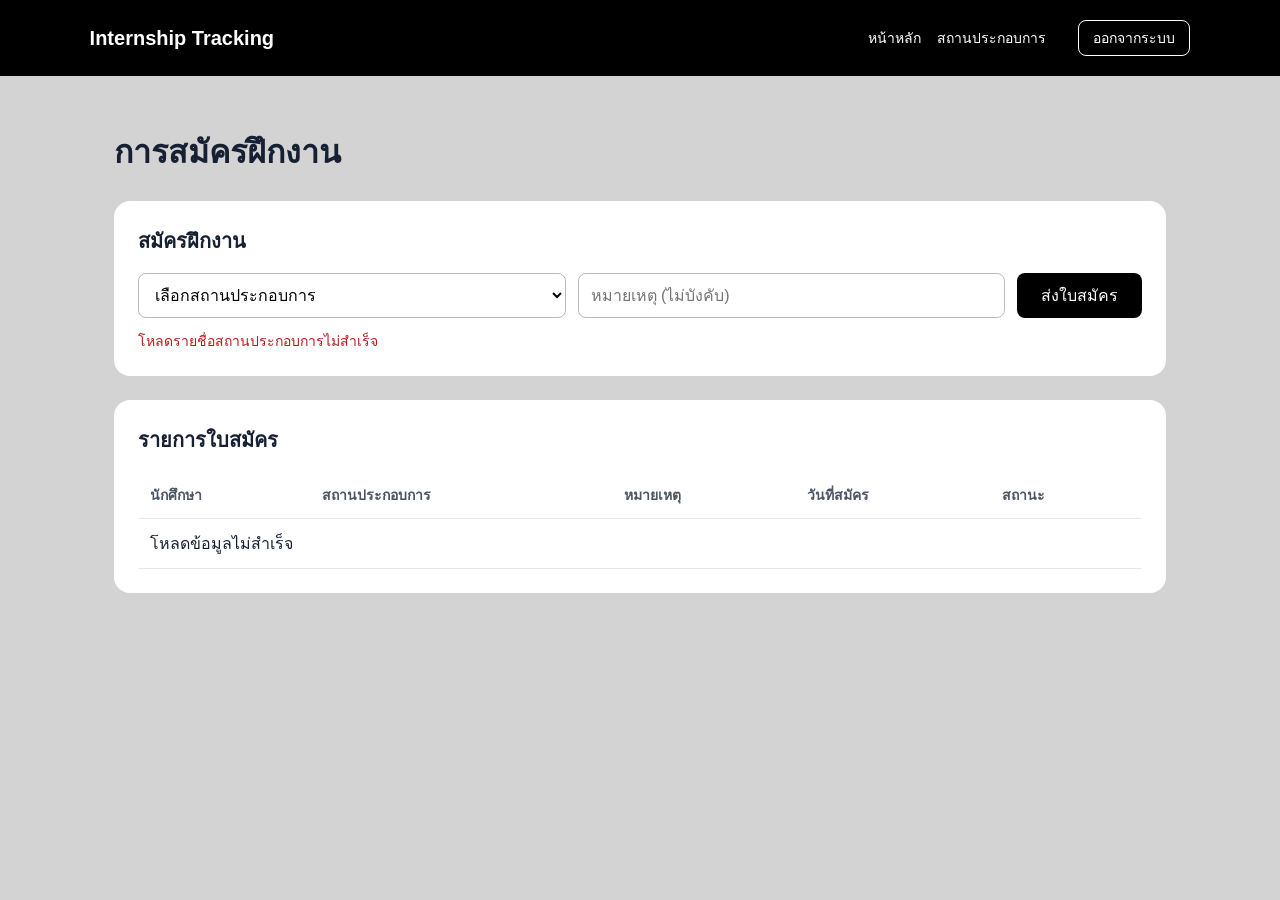
==== public/applications.html @ ff21682f "Add companies, applications, student detail, role permissions" ====
<!DOCTYPE html>
<html lang="th">
<head>
    <meta charset="UTF-8">
    <meta name="viewport" content="width=device-width, initial-scale=1.0">
    <title>การสมัครฝึกงาน | Internship Tracking</title>
    <link rel="stylesheet" href="style.css">
</head>
<body>
<header class="topbar">
    <div class="brand">Internship Tracking</div>
    <div class="user-area">
        <a href="index.html" class="nav-link">หน้าหลัก</a>
        <a href="companies.html" class="nav-link">สถานประกอบการ</a>
        <span id="userName" class="user-name"></span>
        <form method="POST" action="/logout">
            <button type="submit" class="logout-btn">ออกจากระบบ</button>
        </form>
    </div>
</header>

<main class="container">
    <h1>การสมัครฝึกงาน</h1>

    <section class="panel" id="applyPanel">
        <h2>สมัครฝึกงาน</h2>
        <form id="applyForm" class="student-form">
            <select id="companySelect" required>
                <option value="">เลือกสถานประกอบการ</option>
            </select>
            <input type="text" id="noteInput" placeholder="หมายเหตุ (ไม่บังคับ)">
            <button type="submit">ส่งใบสมัคร</button>
        </form>
        <p id="formMessage" class="form-message"></p>
    </section>

    <section class="panel">
        <h2>รายการใบสมัคร</h2>
        <table class="data-table">
            <thead>
            <tr>
                <th>นักศึกษา</th>
                <th>สถานประกอบการ</th>
                <th>หมายเหตุ</th>
                <th>วันที่สมัคร</th>
                <th>สถานะ</th>
            </tr>
            </thead>
            <tbody id="applicationTableBody">
            <tr><td colspan="5">กำลังโหลด...</td></tr>
            </tbody>
        </table>
    </section>
</main>

<script src="applications.js"></script>
</body>
</html>
---- public/style.css ----
* {
    box-sizing: border-box;
}
body {
    margin: 0;
    font-family: Arial, Tahoma, sans-serif;
    background: #D3D3D3;
    color: #172033;
}
.topbar {
    background: #000000;
    color: white;
    padding: 20px 7%;
    display: flex;
    justify-content: space-between;
    align-items: center;
    gap: 16px;
}
.brand {
    font-size: 20px;
    font-weight: bold;
}
.status {
    color: #bbf7d0;
    font-size: 14px;
}
.container {
    max-width: 1100px;
    margin: 50px auto;
    padding: 0 24px;
}
.eyebrow {
    color: #2563eb;
    font-size: 12px;
    font-weight: bold;
    letter-spacing: 2px;
}
.h1 {
    font-size: clamp(30px, 5vw, 46px);
    line-height: 1.35;
    margin: 14px 0;
}

.stats {
    display: grid;
    grid-template-columns: repeat(3, minmax(0, 1fr));
    gap: 18px;
    margin-top: 34px;
}
.card, .welcome {
    background: white;
    border-radius: 14px;
    padding: 24px;
    box-shadow: 0 5px 20px #1725540d;
}
.card p {
    color: #009900;
}
.card h2 {
    font-size: 25px;
    overflow-wrap: anywhere;
}
.user-area {
    display: flex;
    align-items: center;
    gap: 16px;
}
.user-name {
    font-size: 14px;
}
.logout-btn {
    background: transparent;
    color: white;
    border: 1px solid white;
    border-radius: 8px;
    padding: 6px 14px;
    cursor: pointer;
    font-size: 14px;
}
.logout-btn:hover {
    background: #333;
}

@media (max-width: 650px) {
    .stats {
        grid-template-columns: 1fr;
    }

    .topbar {
        align-items: flex-start;
        flex-direction: column;
    }

}
.panel {
    background: white;
    border-radius: 16px;
    padding: 24px;
    margin-top: 24px;
}
.panel h2 {
    margin: 0 0 16px;
    font-size: 20px;
}
.data-table {
    width: 100%;
    border-collapse: collapse;
}
.data-table th,
.data-table td {
    text-align: left;
    padding: 12px;
    border-bottom: 1px solid #e5e7eb;
}
.data-table th {
    font-size: 14px;
    color: #4b5563;
}

.student-form {
    display: flex;
    gap: 12px;
    flex-wrap: wrap;
}
.student-form input {
    flex: 1;
    min-width: 160px;
    padding: 10px 12px;
    border: 1px solid #bbb;
    border-radius: 8px;
    font-size: 16px;
}
.student-form button {
    padding: 10px 24px;
    background: #000;
    color: white;
    border: none;
    border-radius: 8px;
    font-size: 16px;
    cursor: pointer;
}
.student-form button:hover {
    background: #333;
}
.form-message {
    margin: 12px 0 0;
    font-size: 14px;
}
.form-message.success { color: #15803d; }
.form-message.error { color: #b91c1c; }

.actions {
    white-space: nowrap;
}
.btn-small {
    padding: 6px 12px;
    margin-right: 6px;
    background: #fff;
    color: #172033;
    border: 1px solid #bbb;
    border-radius: 6px;
    font-size: 14px;
    cursor: pointer;
}
.btn-small:hover {
    background: #f3f4f6;
}
.btn-danger {
    color: #b91c1c;
    border-color: #b91c1c;
}
.btn-danger:hover {
    background: #fee2e2;
}

.search-input {
    width: 100%;
    padding: 10px 12px;
    margin-bottom: 16px;
    border: 1px solid #bbb;
    border-radius: 8px;
    font-size: 16px;
}

.name-link {
    color: #2563eb;
    text-decoration: none;
}
.name-link:hover {
    text-decoration: underline;
}
.back-link {
    color: #172033;
    text-decoration: none;
    font-size: 14px;
}
.back-link:hover {
    text-decoration: underline;
}
.nav-link {
    color: white;
    text-decoration: none;
    font-size: 14px;
}
.nav-link:hover {
    text-decoration: underline;
}
.detail-list {
    display: grid;
    grid-template-columns: 160px 1fr;
    gap: 12px 16px;
    margin: 0;
}
.detail-list dt {
    color: #4b5563;
    font-size: 14px;
}
.detail-list dd {
    margin: 0;
}

.nav-link {
    color: white;
    text-decoration: none;
    font-size: 14px;
}
.nav-link:hover {
    text-decoration: underline;
}

.student-form select {
    flex: 1;
    min-width: 160px;
    padding: 10px 12px;
    border: 1px solid #bbb;
    border-radius: 8px;
    font-size: 16px;
    background: white;
}
.status-select {
    padding: 6px 10px;
    border: 1px solid #bbb;
    border-radius: 6px;
    font-size: 14px;
    background: white;
}
.status-badge {
    display: inline-block;
    padding: 4px 12px;
    border-radius: 999px;
    font-size: 13px;
}
.status-pending { background: #fef3c7; color: #92400e; }
.status-approved { background: #dcfce7; color: #166534; }
.status-rejected { background: #fee2e2; color: #b91c1c; }
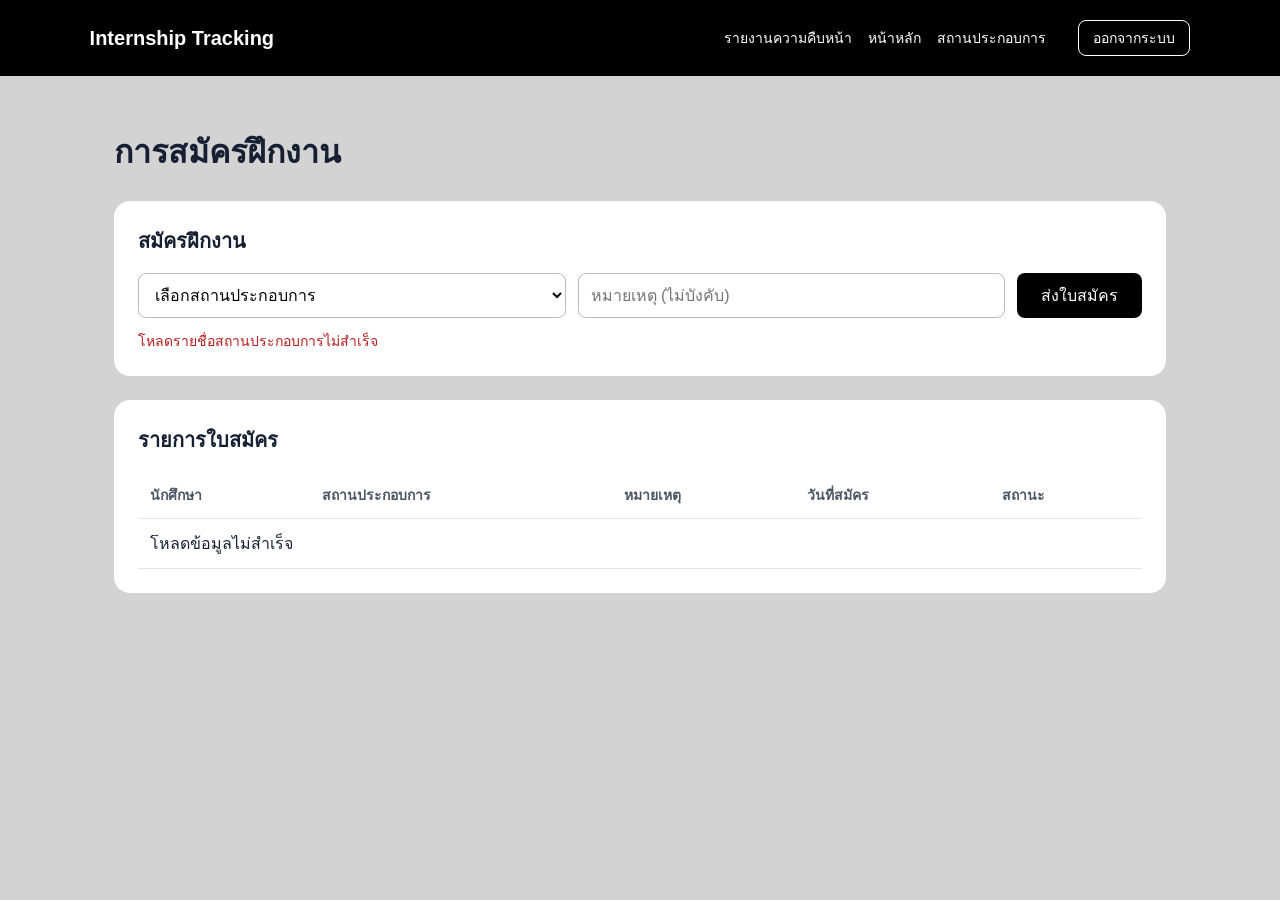
==== commit c456da1d: "Add companies, applications, reports, student detail, role permissions" ====
--- a/public/applications.html
+++ b/public/applications.html
@@ -10,6 +10,7 @@
 <header class="topbar">
     <div class="brand">Internship Tracking</div>
     <div class="user-area">
+        <a href="reports.html" class="nav-link">รายงานความคืบหน้า</a>
         <a href="index.html" class="nav-link">หน้าหลัก</a>
         <a href="companies.html" class="nav-link">สถานประกอบการ</a>
         <span id="userName" class="user-name"></span>
--- a/public/style.css
+++ b/public/style.css
@@ -256,3 +256,61 @@
 .status-rejected { background: #fee2e2; color: #b91c1c; }
 
 
+.report-form {
+    display: flex;
+    flex-direction: column;
+    gap: 12px;
+}
+.report-form input,
+.report-form textarea {
+    padding: 10px 12px;
+    border: 1px solid #bbb;
+    border-radius: 8px;
+    font-size: 16px;
+    font-family: inherit;
+}
+.report-form input {
+    max-width: 200px;
+}
+.report-form button {
+    align-self: flex-start;
+    padding: 10px 24px;
+    background: #000;
+    color: white;
+    border: none;
+    border-radius: 8px;
+    font-size: 16px;
+    cursor: pointer;
+}
+.report-form button:hover {
+    background: #333;
+}
+.report-card {
+    border-bottom: 1px solid #e5e7eb;
+    padding: 16px 0;
+}
+.report-card:last-child {
+    border-bottom: none;
+}
+.report-card h3 {
+    margin: 0 0 4px;
+    font-size: 16px;
+}
+.report-date {
+    margin: 0 0 8px;
+    font-size: 13px;
+    color: #6b7280;
+}
+.report-content {
+    margin: 0 0 8px;
+    white-space: pre-wrap;
+}
+.report-comment {
+    margin: 0 0 8px;
+    padding: 8px 12px;
+    background: #f3f4f6;
+    border-radius: 8px;
+    font-size: 14px;
+}
+
+
